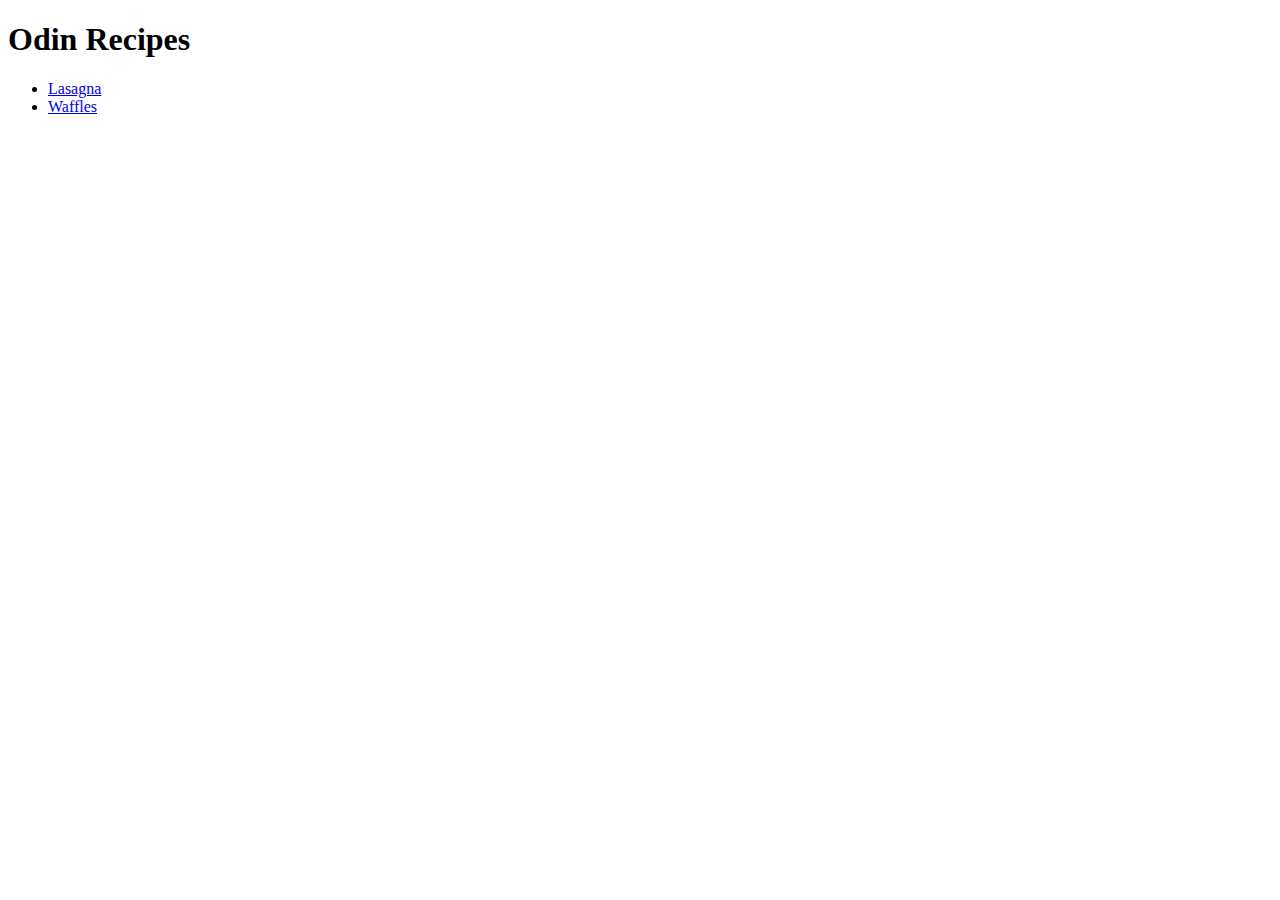
==== index.html @ cd3248a5 "updated and modified ../index.html, added lasagna.html, masalachai.html, and waffles,html" ====
<!DOCTYPE html>
<html lang="en">
<head>
    <meta charset="UTF-8">
    <meta name="viewport" content="width=device-width, initial-scale=1.0">
    <title>Odin Recipes</title>
</head>
<body>
    <h1>Odin Recipes</h1>
    <ul>
        <li><a href="recipes/lasagna.html">Lasagna</a></li>
        <li><a href="recipes/waffles.html">Waffles</a></li>
    </ul>
</body>
</html>
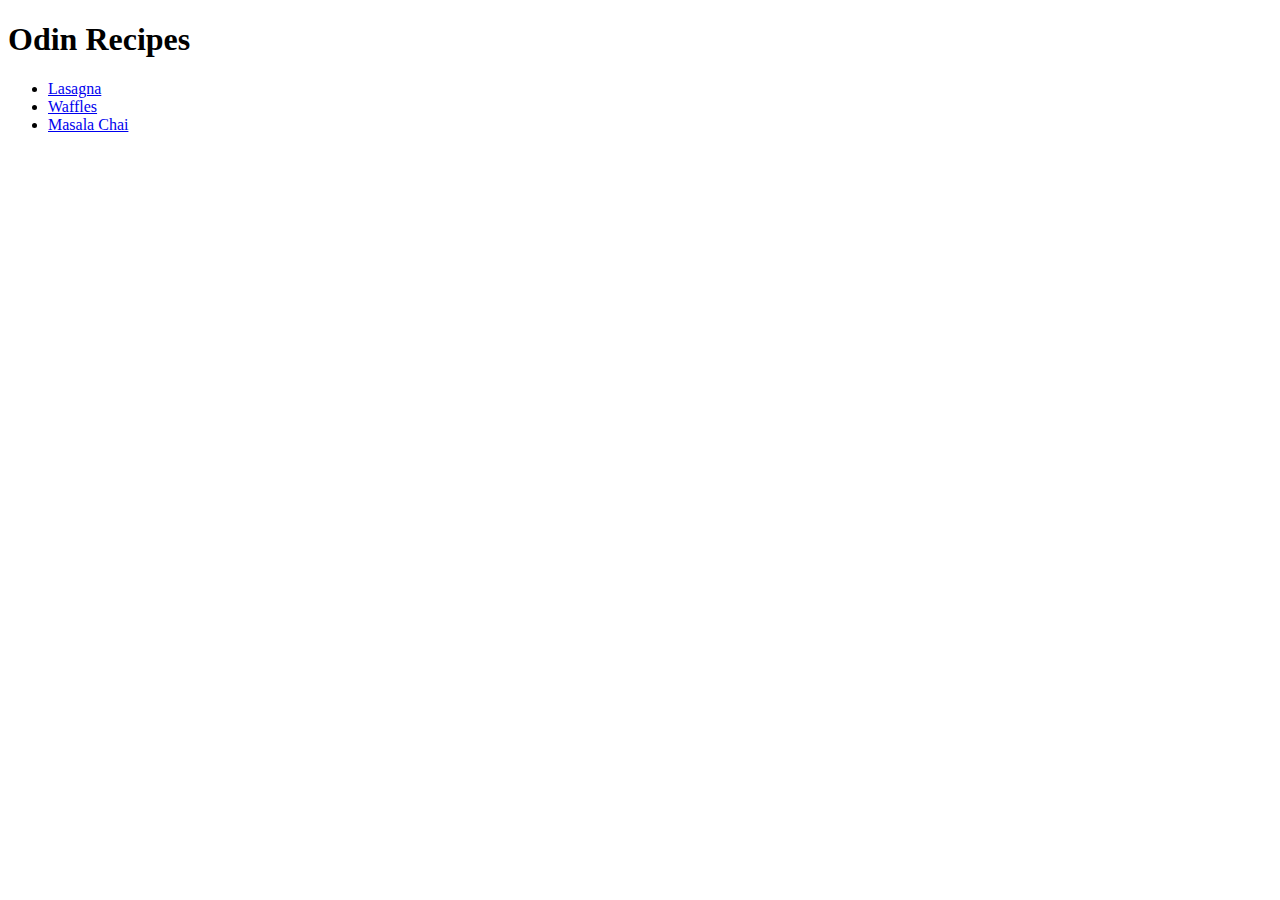
==== commit 9480176a: "Added Masala Chai link to index.html" ====
--- a/index.html
+++ b/index.html
@@ -10,6 +10,7 @@
     <ul>
         <li><a href="recipes/lasagna.html">Lasagna</a></li>
         <li><a href="recipes/waffles.html">Waffles</a></li>
+        <li><a href="recipes/masalachai.html">Masala Chai</a></li>
     </ul>
 </body>
 </html>